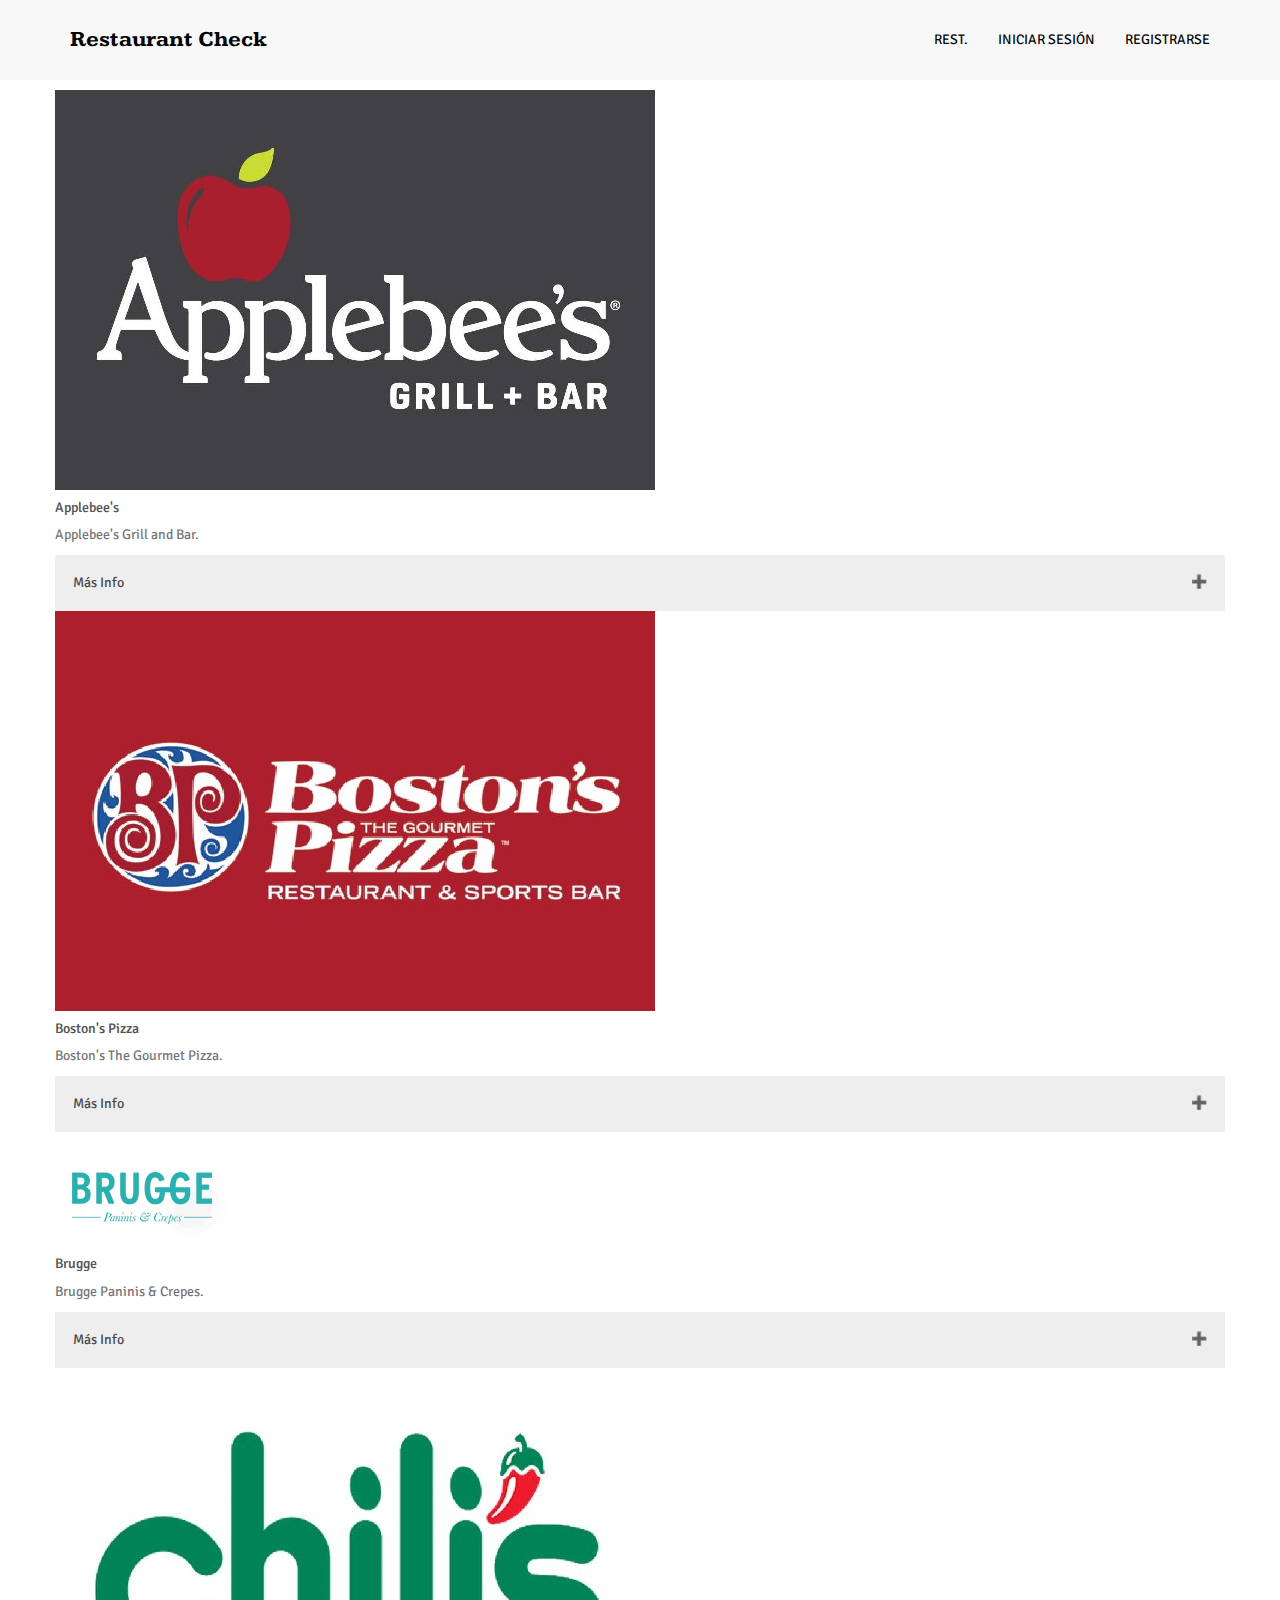
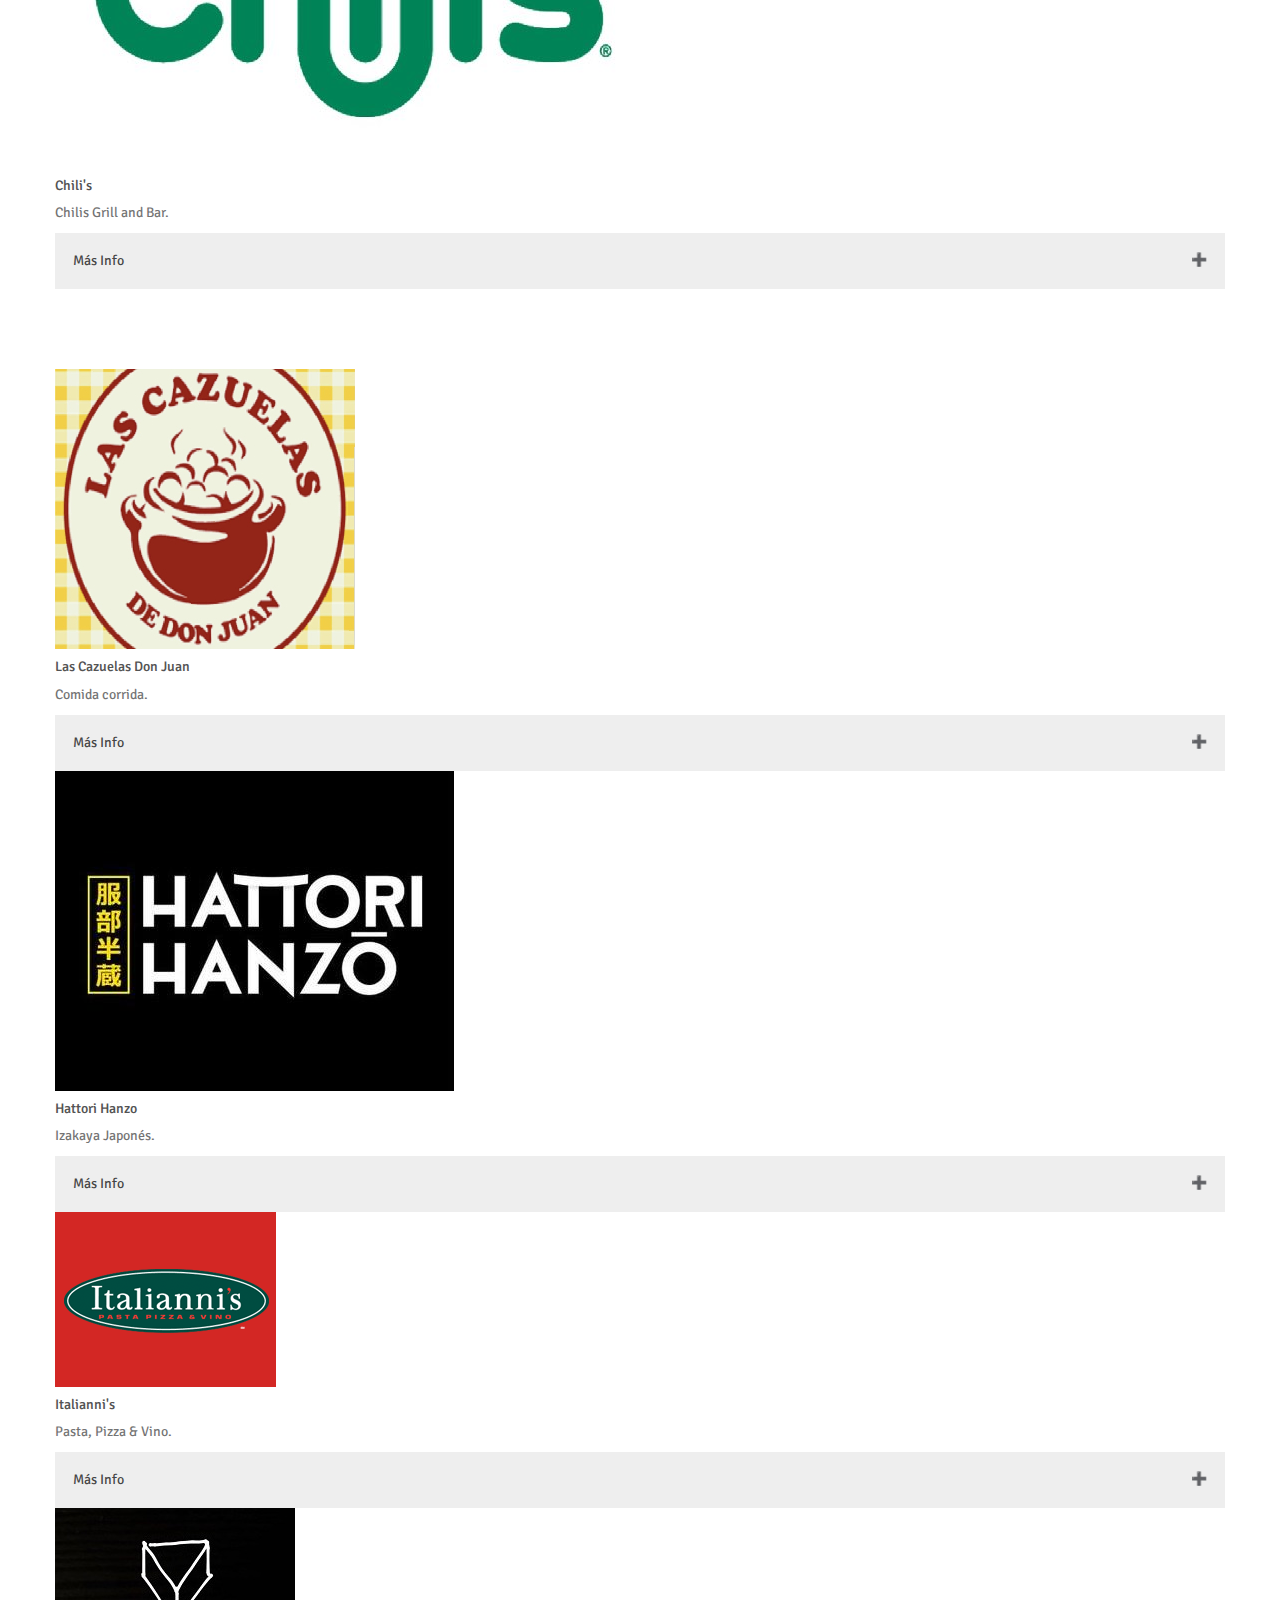
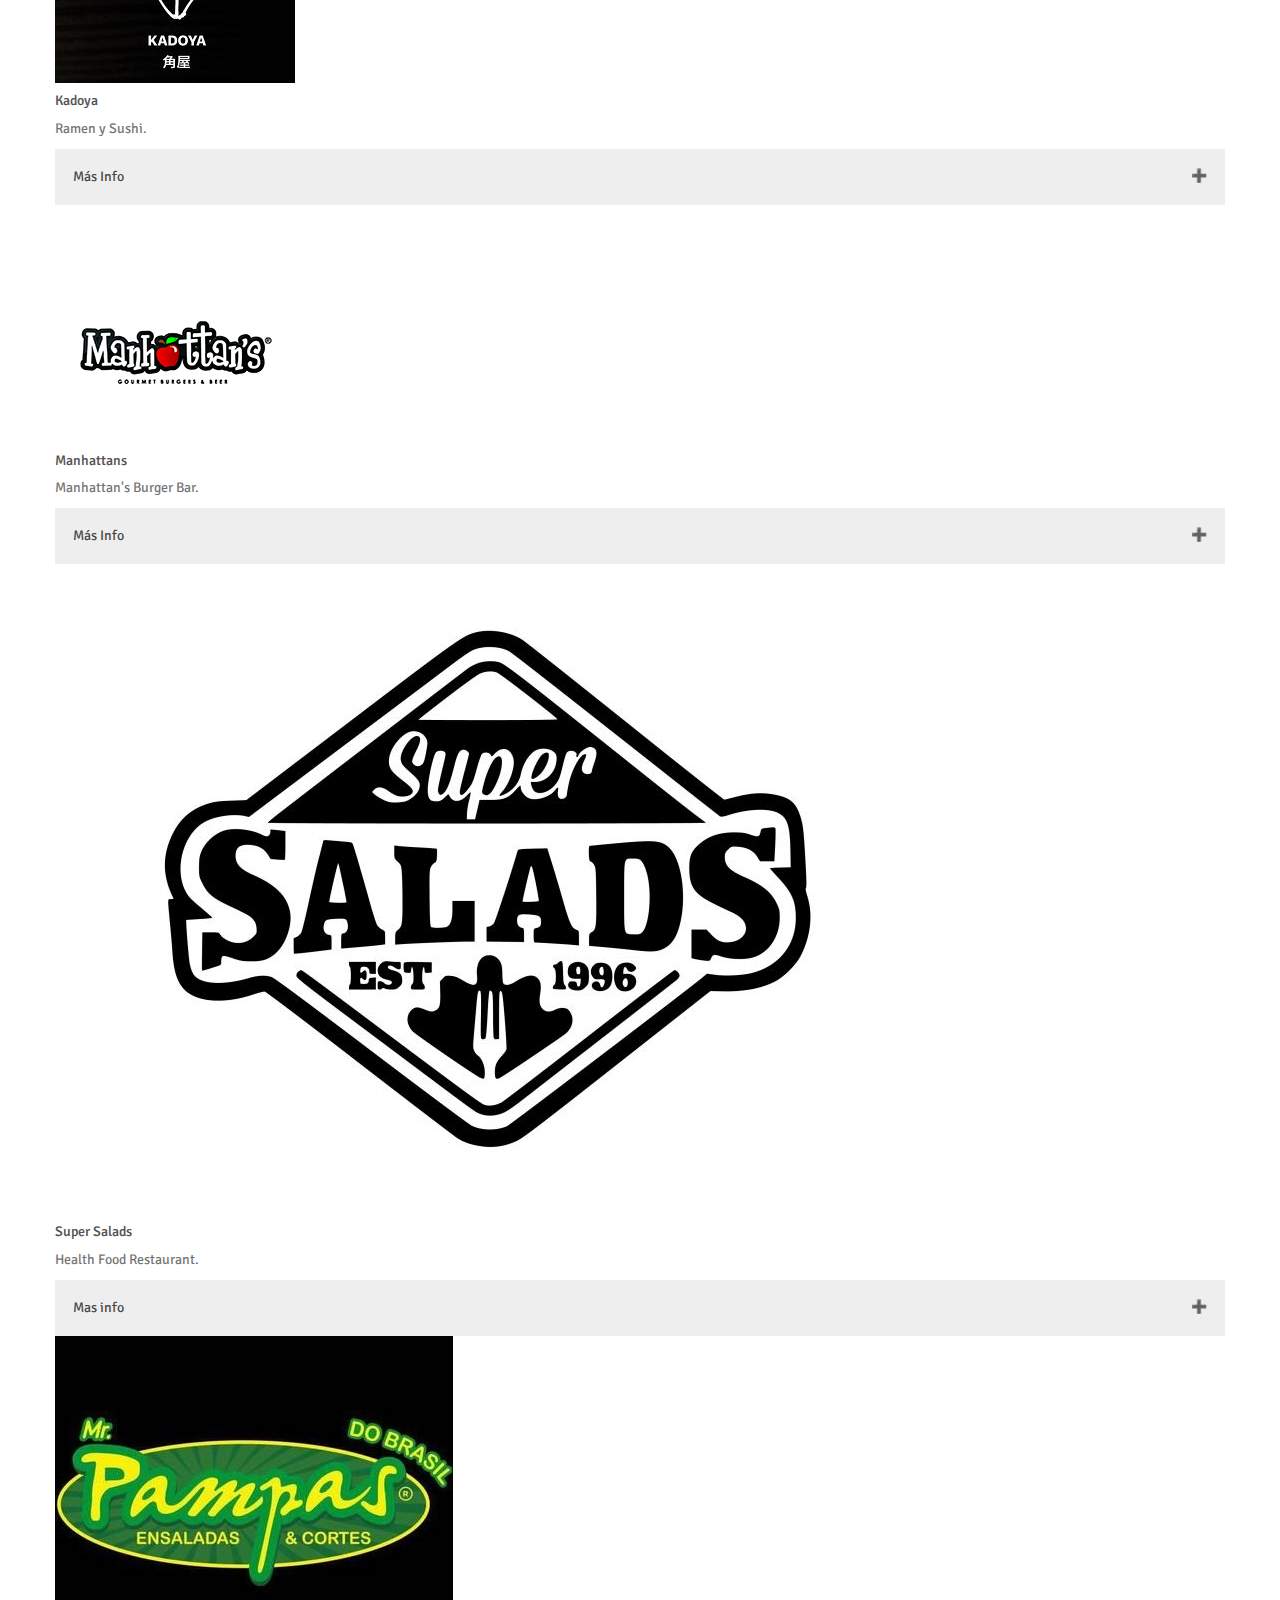
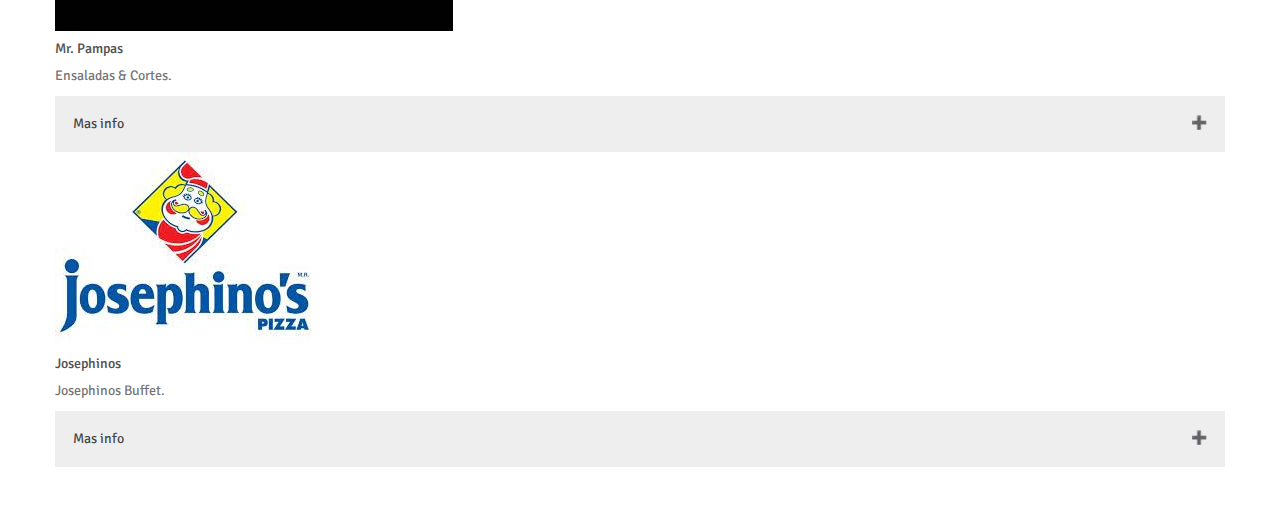
==== restaurantes1.html @ a4e51632 "Initial commit" ====
<!DOCTYPE html>
<html lang="en">
  <head>
    <!-- Meta Tags -->
    <meta charset="utf-8"/>

    <link rel="stylesheet" href="https://cdnjs.cloudflare.com/ajax/libs/font-awesome/4.7.0/css/font-awesome.min.css">

    <!-- Titulo del sitio-->
    <title>Restaurant Check</title>

    <!-- Optimizacion de dispositivos-->
    <meta name="viewport" content="width=device-width, initial-scale=1, maximum-scale=1"/>
    <meta name="viewport" content="width=device-width,initial-scale=1,maximum-scale=1,user-scalable=no">
    <meta http-equiv="X-UA-Compatible" content="IE=edge,chrome=1">
    <meta name="HandheldFriendly" content="true">
  
    <!-- Google-fonts -->
    <link href='http://fonts.googleapis.com/css?family=Signika+Negative:300,400,600,700' rel='stylesheet' type='text/css'>
    <link href='http://fonts.googleapis.com/css?family=Kameron:400,700' rel='stylesheet' type='text/css'>
    
    <!-- Bootstrap -->
    <link rel="stylesheet" href="recursos/css/bootstrap.min.css"/>
    <!-- Fonts -->
    <link rel="stylesheet" href="recursos/css/styles.css"/>
    <!-- Fonts -->
    <link rel="stylesheet" href="recursos/css/font-awesome.min.css"/>
    <!-- Modal -->
    <link href="recursos/css/component.css" rel="stylesheet">
    <!-- carousel -->
    <link href="recursos/css/owl.carousel.css" rel="stylesheet" media="screen" type="recursos/rindex/text/css" >
    <link href="recursos/css/owl.theme.css" rel="stylesheet"media="screen" type="recursos/rindex/text/css">
    <!-- Template Styles-->
    <link rel="stylesheet" href="recursos/css/style.css"/>
    <!-- Template Color-->
    <link rel="stylesheet" type="recursos/rindex/text/css" href="recursos/css/blue.css" media="screen" id="color-blue" />

  </head>

  <body>
      <nav class="navbar navbar-default navbar-fixed-top navbar-custom">
        <div class="container">
          <!-- compatiblidad  con telefonos-->
          <div class="navbar-header">
            <a class="navbar-brand" href="index.html">Restaurant Check</a>
            </button>
          </div>

          
          <div class="collapse navbar-collapse" id="bs-example-navbar-collapse-1">
            <ul class="nav navbar-nav navbar-right">
              <li><a href="restaurantes.html" style="solid black">Rest.</a></li>
              <li><a href="usuarios/index.php" >Iniciar Sesión</a></li>
              <li><a href="app\registro\index.php" >Registrarse</a></li>
            </ul>
          </div><!-- /.navbar-collapse -->
        </div><!-- /.container -->
      </nav>

      <div class="container">
          <h1 class="display-1">
            <p class="text-center">Restaurantes</h1>
          <br>

      <div class="row row-cols-1 row-cols-md-2 g-4">
            <div class="col">
              <div class="card">
                <img src="img/applebees.jpg" class="card-img-top" alt="...">
                <div class="card-body">
                  <h5 class="card-title">Applebee's</h5>
                  <p class="card-text">Applebee's Grill and Bar.</p>
                    <button class="accordion">Más Info</button>
                    <div class="panel">
                      <p>Applebee's...</p>
                        <h4>Star Rating</h4>
                      <span class="fa fa-star checked"></span>
                      <span class="fa fa-star checked"></span>
                      <span class="fa fa-star checked"></span>
                      <span class="fa fa-star checked"></span>
                      <span class="fa fa-star"></span>
                    </div>
                </div>
              </div>
            </div>
            <div class="col">
              <div class="card">
                <img src="img/bostons.jpg" class="card-img-top" alt="...">
                <div class="card-body">
                  <h5 class="card-title">Boston's Pizza</h5>
                  <p class="card-text">Boston's The Gourmet Pizza.</p>
                    <button class="accordion">Más Info</button>
                    <div class="panel">
                      <p>Boston's Pizza...</p>
                        <h4>Star Rating</h4>
                      <span class="fa fa-star checked"></span>
                      <span class="fa fa-star checked"></span>
                      <span class="fa fa-star checked"></span>
                      <span class="fa fa-star checked"></span>
                      <span class="fa fa-star checked"></span>
                    </div>
                </div>
              </div>
            </div>
            <div class="col">
              <div class="card">
                <img src="img/brugge.png" class="card-img-top" alt="...">
                <div class="card-body">
                  <h5 class="card-title">Brugge</h5>
                  <p class="card-text"> Brugge Paninis & Crepes.</p>
                    <button class="accordion">Más Info</button>
                    <div class="panel">
                      <p>Brugge...</p>
                        <h4>Star Rating</h4>
                      <span class="fa fa-star checked"></span>
                      <span class="fa fa-star checked"></span>
                      <span class="fa fa-star checked"></span>
                      <span class="fa fa-star checked"></span>
                      <span class="fa fa-star"></span>
                    </div>
                </div>
              </div>
            </div>
            <div class="col">
              <div class="card">
                <img src="img/chilis.jpg" class="card-img-top" alt="...">
                <div class="card-body">
                  <h5 class="card-title">Chili's</h5>
                  <p class="card-text">Chilis Grill and Bar.</p>
                    <button class="accordion">Más Info</button>
                    <div class="panel">
                      <p>Chili's...</p>
                        <h4>Star Rating</h4>
                      <span class="fa fa-star checked"></span>
                      <span class="fa fa-star checked"></span>
                      <span class="fa fa-star checked"></span>
                      <span class="fa fa-star checked"></span>
                      <span class="fa fa-star"></span>
                    </div>
                </div>
              </div>
            </div>
            <br>
            <br>
          </div>
          <br>
          <br>
            <div class="row row-cols-1 row-cols-md-2 g-4">
            <div class="col">
              <div class="card">
                <img src="img/cazuelas.jpg" class="card-img-top" alt="...">
                <div class="card-body">
                  <h5 class="card-title">Las Cazuelas Don Juan</h5>
                  <p class="card-text">Comida corrida.</p>
                    <button class="accordion">Más Info</button>
                    <div class="panel">
                      <p>Cazuelas...</p>
                        <h4>Star Rating</h4>
                      <span class="fa fa-star checked"></span>
                      <span class="fa fa-star checked"></span>
                      <span class="fa fa-star checked"></span>
                      <span class="fa fa-star checked"></span>
                      <span class="fa fa-star checked"></span>
                    </div>
                </div>
              </div>
            </div>
            <div class="col">
              <div class="card">
                <img src="img/hattori.jpg" class="card-img-top" alt="...">
                <div class="card-body">
                  <h5 class="card-title">Hattori Hanzo</h5>
                  <p class="card-text">Izakaya Japonés.</p>
                    <button class="accordion">Más Info</button>
                    <div class="panel">
                      <p>Hattori Hanzo...</p>
                        <h4>Star Rating</h4>
                      <span class="fa fa-star checked"></span>
                      <span class="fa fa-star checked"></span>
                      <span class="fa fa-star checked"></span>
                      <span class="fa fa-star checked"></span>
                      <span class="fa fa-star checked"></span>
                    </div>
                </div>
              </div>
            </div>
            <div class="col">
              <div class="card">
                <img src="img/italiannis.png" class="card-img-top" alt="...">
                <div class="card-body">
                  <h5 class="card-title">Italianni's</h5>
                  <p class="card-text">Pasta, Pizza & Vino.</p>
                    <button class="accordion">Más Info</button>
                    <div class="panel">
                      <p>Italiannis...</p>
                        <h4>Star Rating</h4>
                      <span class="fa fa-star checked"></span>
                      <span class="fa fa-star checked"></span>
                      <span class="fa fa-star checked"></span>
                      <span class="fa fa-star checked"></span>
                      <span class="fa fa-star"></span>
                    </div>
                </div>
              </div>
            </div>
            <div class="col">
              <div class="card">
                <img src="img/kadoya.jpeg" class="card-img-top" alt="...">
                <div class="card-body">
                  <h5 class="card-title">Kadoya</h5>
                  <p class="card-text">Ramen y Sushi.</p>
                    <button class="accordion">Más Info</button>
                    <div class="panel">
                      <p>Kadoya...</p>
                        <h4>Star Rating</h4>
                      <span class="fa fa-star checked"></span>
                      <span class="fa fa-star checked"></span>
                      <span class="fa fa-star checked"></span>
                      <span class="fa fa-star checked"></span>
                      <span class="fa fa-star checked"></span>
                    </div>
                </div>
              </div>
            </div>
            <br>
            <br>
          </div>
          <br>

          <div class="row row-cols-1 row-cols-md-2 g-4">
            <div class="col">
              <div class="card">
                <img src="img/manhattans.png" class="card-img-top" alt="...">
                <div class="card-body">
                  <h5 class="card-title">Manhattans</h5>
                  <p class="card-text">Manhattan's Burger Bar.</p>
                    <button class="accordion">Más Info</button>
                    <div class="panel">
                      <p>Manhattans...</p>
                        <h4>Star Rating</h4>
                      <span class="fa fa-star checked"></span>
                      <span class="fa fa-star checked"></span>
                      <span class="fa fa-star checked"></span>
                      <span class="fa fa-star checked"></span>
                      <span class="fa fa-star checked"></span>
                    </div>
                </div>
              </div>
            </div>
            <div class="col">
              <div class="card">
                <img src="img/salads.jpeg" class="card-img-top" alt="...">
                <div class="card-body">
                  <h5 class="card-title">Super Salads</h5>
                  <p class="card-text">Health Food Restaurant.</p>
                    <button class="accordion">Mas info</button>
                    <div class="panel">
                      <p>Super Salads...</p>
                        <h4>Star Rating</h4>
                      <span class="fa fa-star checked"></span>
                      <span class="fa fa-star checked"></span>
                      <span class="fa fa-star checked"></span>
                      <span class="fa fa-star checked"></span>
                      <span class="fa fa-star"></span>
                    </div>
                </div>
              </div>
            </div>
            <div class="col">
              <div class="card">
                <img src="img/pampas.jpeg" class="card-img-top" alt="...">
                <div class="card-body">
                  <h5 class="card-title">Mr. Pampas</h5>
                  <p class="card-text">Ensaladas & Cortes.</p>
                  <button class="accordion">Mas info</button>
                    <div class="panel">
                      <p>Mr. Pampas...</p>
                        <h4>Star Rating</h4>
                      <span class="fa fa-star checked"></span>
                      <span class="fa fa-star checked"></span>
                      <span class="fa fa-star checked"></span>
                      <span class="fa fa-star checked"></span>
                      <span class="fa fa-star checked"></span>
                    </div>
                </div>
              </div>
            </div>
            <div class="col">
              <div class="card">
                <img src="img/josephinos.jpeg" class="card-img-top" alt="...">
                <div class="card-body">
                  <h5 class="card-title">Josephinos</h5>
                  <p class="card-text">Josephinos Buffet.</p>
                  <button class="accordion">Mas info</button>
                    <div class="panel">
                      <p>Josephinos...</p>
                      <h4>Star Rating</h4>
                      <span class="fa fa-star checked"></span>
                      <span class="fa fa-star checked"></span>
                      <span class="fa fa-star checked"></span>
                      <span class="fa fa-star checked"></span>
                      <span class="fa fa-star"></span>
                    </div>

                </div>
              </div>
            </div>
            <br>
            <br>
          </div>
      </div>
      
                          <style>
            .accordion {
              background-color: #eee;
              color: #444;
              cursor: pointer;
              padding: 18px;
              width: 100%;
              text-align: left;
              border: none;
              outline: none;
              transition: 0.4s;
            }

            .active, .accordion:hover {
              background-color: #ccc;
            }

            .panel {
              padding: 0 18px;
              background-color: white;
              display: none;
              overflow: hidden;
            }
            .accordion:after {
              content: '\02795'; 
              font-size: 13px;
              color: #777;
              float: right;
              margin-left: 5px;
            }

            .active:after {
              content: "\2796"; 
            }
            .checked {
              color: orange;
            }
          </style>

        <script>
          var acc = document.getElementsByClassName("accordion");
            var i;

            for (i = 0; i < acc.length; i++) {
              acc[i].addEventListener("click", function() {
                this.classList.toggle("active");

                var panel = this.nextElementSibling;
                if (panel.style.display === "block") {
                  panel.style.display = "none";
                } else {
                  panel.style.display = "block";
                }
              });
            }
        </script>


                      <!-- JavaScript
            ================================================== -->
            <!-- Placed at the end of the document so the pages load faster -->
            <!-- initialize jQuery Library -->
            <script src="recursos/js/jquery.min.js"></script>
            <!-- jquery easing -->
            <script src="recursos/js/jquery.easing.min.js"></script>
            <!-- Bootstrap -->
            <script src="recursos/js/bootstrap.min.js"></script>
            <!-- modal-effect -->
            <script src="recursos/js/classie.js"></script>
            <script src="recursos/js/modalEffects.js"></script>
            <!-- Counter-up -->
            <script src="recursos/js/waypoints.min.js" type="recursos/rindex/text/javascript"></script>
            <script src="recursos/js/jquery.counterup.min.js" type="recursos/rindex/text/javascript"></script>
            <!-- SmoothScroll -->
            <script src="recursos/js/SmoothScroll.js"></script>
            <!-- Parallax -->
            <script src="recursos/js/jquery.stellar.min.js"></script>
            <!-- Jquery-Nav -->
            <script src="recursos/js/jquery.nav.js"></script>
            <!-- Owl carousel -->                                                      
            <script type="recursos/rindex/text/javascript" src="recursos/rindex/js/owl.carousel.min.js"></script>
            
            <!-- App JS -->
            <script src="recursos/js/app.js"></script>

            <!-- Switcher script for demo only -->
            <script type="recursos/rindex/text/javascript" src="recursos/rindex/js/switcher.js"></script>
        
  </body>
---- recursos/css/styles.css ----
/*
	Delex by TEMPLATE STOCK
	templatestock.co @templatestock
	Released for free under the Creative Commons Attribution 3.0 license (templated.co/license)
*/

@charset "UTF-8";

@font-face {
  font-family: "icon-font";
  src:url("../fonts/icon-font.eot");
  src:url("../fonts/icon-font.eot?#iefix") format("embedded-opentype"),
    url("../fonts/icon-font.woff") format("woff"),
    url("../fonts/icon-font.ttf") format("truetype"),
    url("../fonts/icon-font.svg#icon-font") format("svg");
  font-weight: normal;
  font-style: normal;

}

[data-icon]:before {
  font-family: "icon-font" !important;
  content: attr(data-icon);
  font-style: normal !important;
  font-weight: normal !important;
  font-variant: normal !important;
  text-transform: none !important;
  speak: none;
  line-height: 1;
  -webkit-font-smoothing: antialiased;
  -moz-osx-font-smoothing: grayscale;
}

[class^="icon-"]:before,
[class*=" icon-"]:before {
  font-family: "icon-font" !important;
  font-style: normal !important;
  font-weight: normal !important;
  font-variant: normal !important;
  text-transform: none !important;
  speak: none;
  line-height: 1;
  -webkit-font-smoothing: antialiased;
  -moz-osx-font-smoothing: grayscale;
}

.icon-arrow-streamline-target:before {
  content: "a";
}
.icon-caddie-shopping-streamline:before {
  content: "b";
}
.icon-coffee-streamline:before {
  content: "d";
}
.icon-clock-streamline-time:before {
  content: "c";
}
.icon-design-graphic-tablet-streamline-tablet:before {
  content: "e";
}
.icon-design-pencil-rule-streamline:before {
  content: "f";
}
.icon-ink-pen-streamline:before {
  content: "g";
}
.icon-magic-magic-wand-streamline:before {
  content: "h";
}
.icon-settings-streamline-2:before {
  content: "i";
}
.icon-speech-streamline-talk-user:before {
  content: "j";
}
.icon-streamline-umbrella-weather:before {
  content: "k";
}
---- recursos/css/component.css ----
/* General styles for the modal */

.md-perspective,
.md-perspective body {
	height: 100%;
	overflow: hidden;
}

.md-perspective body  {
	background: #fff;
	-webkit-perspective: 600px;
	-moz-perspective: 600px;
	perspective: 600px;
}

.container {
	min-height: 100%;
}

.md-modal {
	position: fixed;
	top: 50%;
	left: 50%;
	width: 50%;
	max-width: 550px;
	min-width: 320px;
	height: auto;
	z-index: 9999999;
	visibility: hidden;
	-webkit-transform: translateX(-50%) translateY(-50%);
	-moz-transform: translateX(-50%) translateY(-50%);
	-ms-transform: translateX(-50%) translateY(-50%);
	transform: translateX(-50%) translateY(-50%);
}

.md-show {
	visibility: visible;
}

.md-overlay {
	position: fixed;
	width: 100%;
	height: 100%;
	visibility: hidden;
	top: 0;
	left: 0;
	z-index: 9999995;
	opacity: 0;
	background: rgba(1,1,1,0.6);
	-webkit-transition: all 0.3s;
	-moz-transition: all 0.3s;
	transition: all 0.3s;
}

.md-show ~ .md-overlay {
	opacity: 1;
	visibility: visible;
}

/* Content styles */
.md-content {
	color: #5b5b5b;
	background: #fff;
	position: relative;
	border-radius: 0px;
	margin: 0 auto;
	text-align: center;
}
.md-content h3 {
	font-weight: 600;
	margin: 0;
	padding-top: 20px;
	border-radius: 0;
	color: #797979;
}

.md-content img{
	width: 100%;
	margin-bottom: 20px;
}
.md-content button {
	margin-top: 20px;
}

.md-content > div {
	margin: 0;
	font-weight: 300;
	font-size: 14px;
	padding: 30px;
}

.md-content > div p {
	margin: 0;
	padding: 10px 0;
	font-size: 16px;
}


/* Individual modal styles with animations/transitions */
.md-effect .md-content {
	-webkit-transform: scale(0.8);
	-moz-transform: scale(0.8);
	-ms-transform: scale(0.8);
	transform: scale(0.8);
	opacity: 0;
	-webkit-transition: all 0.3s;
	-moz-transition: all 0.3s;
	transition: all 0.3s;
}

.md-show.md-effect ~ .md-overlay {
	background: rgba(255,255,255,1);
} 

.md-effect.md-content h3,
.md-effect .md-content {
	background: transparent;
}

.md-show.md-effect .md-content {
	-webkit-transform: scale(1);
	-moz-transform: scale(1);
	-ms-transform: scale(1);
	transform: scale(1);
	opacity: 1;
}

@media only screen and (max-width: 479px) {
	.md-content h3 {
		padding-top: 0px;
	}
	.md-content > div p {
		font-size: 12px;
	}
}
---- recursos/css/style.css ----
/*
	Delex by TEMPLATE STOCK
	templatestock.co @templatestock
	Released for free under the Creative Commons Attribution 3.0 license (templated.co/license)
*/


/* TABLE OF CONTENTS
	1) Reset
	2) Help classes
	3) Pre-loader
	4) Parallax
	5) Navigation
	6) Home
	7) Services
	8) Twitter-tweets
	9) Contact
	10) Footer
	11) Responsive
	12) Back-to-top
*/




/* 1 Reset
----------------------------------------------------------------------------- */

html,body {
  height: 100%;
}
body {
  font-family: 'Signika Negative', sans-serif;
  font-weight: 400;
  color: #535353;
}
*,*:before,*:after {
    -webkit-box-sizing: border-box;
    -moz-box-sizing: border-box;
    box-sizing: border-box;
}
:focus {
    outline: 0 !important
}
iframe {
    border: none;
    width:100%;
}
a {
  color: inherit;
}
a:hover,a:focus,a:active {
  text-decoration: none;
}
p {
  color: #737373;
}
img {
  max-width: 100%;
}
h1,h2,h3,h4,h5,h6,p {
  font-family: 'Signika Negative', sans-serif;
}
textarea {
  max-width: 100%;
}
.btn {
  font-size: 14px;
  font-family: 'Signika Negative', sans-serif;
  text-transform: uppercase;
  border-radius: 0;
}
.btn:focus,.btn:active:focus {
  outline: none;
  color: #ffffff;
}
.btn-custom,.btn-custom-sm{
	border-radius: 3px;
	padding: 0.8em 1.8em;
	color: #fff;
	font-weight: 700;
	-webkit-transition: all .5s ease-out;
	transition: all .5s ease-out;
	text-transform: uppercase;
}
.btn-custom:hover,.btn-custom:focus,.btn-custom-sm:hover,.btn-custom-sm:focus{
  color: #fff;
  background-color: #6C6767;
  border-color: #6C6767;
}
.btn-custom-sm {
	padding: 0.5em 1em;
}
.form-control {
	box-shadow: none;
	-webkit-box-shadow: none;
	border-radius: 0px;
	height: 38px;
}
.form-control:focus {
	outline: none;
	box-shadow: none;
	-webkit-box-shadow: none;
}
.progress {
	height: 10px;
	margin-bottom: 10px;
	overflow: hidden;
	background-color: #fff;
	border-radius: 4px;
	box-shadow: none;
	border: 1px solid #bbb;
}
.progress-bar {
	height: 6px;
	box-shadow: none;
	margin: 1px;
	border-radius: 3px;
}
section {
  position: relative;
  padding-top: 80px;
  padding-bottom: 80px;
  background-color: #fff;
}

/* 2 Help-classes
----------------------------------------------------------------------------- */
.no-padding {
	padding: 0px;
}
.color-l-orange {
	color: #ff8b8b;
}
.color-l-blue {
	color: #77afea;
}
.color-l-yellow {
	color: #f4d382;
}
.color-l-purple {
	color: #ad8ede;
}
.color-l-pink {
	color: #ff3e75;
}
.color-l-green {
	color: #77dfa2;
}
.bg-light-orange {
	background-color: #ff8b8b;
	color: #ffffff;
}
.bg-light-blue {
	background-color: #77afea;
	color: #ffffff;
}
.bg-light-yellow {
	background-color: #f4d382;
	color: #ffffff;
}
.bg-light-purple {
	background-color: #ad8ede;
	color: #ffffff;
}
.bg-light-pink {
	background-color: #ff3e75;
	color: #ffffff;
}
.bg-light-green {
	background-color: #77dfa2;
	color: #ffffff;
}
.title {
	font-family: 'Kameron', serif;
	font-weight: 700;
}
.titleHR {
	background: none repeat scroll 0 0 #e1e1e1;
	height: 3px;
	margin: 20px auto 0;
	position: relative;
	text-align: center;
	width: 130px;
	margin-bottom: 20px;
}
.titleHR span {
	border-left: 5px solid #f7f7f7;
	border-right: 5px solid #f7f7f7;
	display: inline-block;
	height: 3px;
	left: 0;
	margin: 0 auto;
	position: absolute;
	right: 0;
	top: 0px;
	width: 50px;
}

/* 3 Pre-loader
----------------------------------------------------------------------------- */
.animationload {
  position: fixed;
  top:0;
  left:0;
  right:0;
  bottom:0;
  background-color:#fff; /* change if the mask should have another color then white */
  z-index:999999;
}
.loader {
    width:200px;
    height:200px;
    font-size: 24px;
    text-align: center;
    position:absolute;
    left:50%; 
    top:50%; 
    background-image:url(../images/preloader.gif); 
    background-repeat:no-repeat;
    background-position:center;
    margin:-100px 0 0 -100px; 
}


/* 4 Parallax
----------------------------------------------------------------------------- */
.parallax {
    background-position: 0 0;
    background-repeat: no-repeat;
    background-size: 100% auto;
    width: 100%;
    background-size: cover;
    background-attachment: fixed;
}

/* 5 Navigation
----------------------------------------------------------------------------- */
.navbar-custom {
	background: solid white;
	margin-bottom: 0px;
	z-index: 1000;
	border: none;
	color: #333;
	position: fixed;
	transition: background-color 1s ease-in-out, border 1s ease-in-out;
	-moz-transition: background-color 1s ease-in-out, border 1s ease-in-out;
	-webkit-transition: background-color 1s ease-in-out, border 1s ease-in-out;
	-o-transition: background-color 1s ease-in-out, border 1s ease-in-out;
}
.navbar-custom .navbar-brand,.navbar-custom .navbar-brand:hover {
	color: black;
	padding: 30px 15px;
	font-size: 22px;
	font-weight: 700;
	font-family: 'Kameron', serif;
}
.small .navbar-brand,.small .navbar-brand:hover {
	color: #333;
}
.navbar-custom .nav {
	padding: 15px 0px;
}
.navbar-custom .navbar-nav>li>a {
	color: black;
    font-size: 14px;
    text-transform: uppercase;
}
.small .navbar-nav>li>a {
	color: #000;
}
nav.small {
   background-color: #fff;
   -moz-box-shadow: 0 3px 5px rgba(0,0,0,.1);
   -webkit-box-shadow: 0 3px 5px rgba(0,0,0,.1);
   box-shadow: 0 3px 5px rgba(0,0,0,.1);
}
.navbar-custom .navbar-nav>.active>a, .navbar-custom .navbar-nav>.active>a:hover, .navbar-custom .navbar-nav>.active>a:focus,
.navbar-custom .navbar-nav>.open>a, .navbar-custom .navbar-nav>.open>a:hover, .navbar-custom .navbar-nav>.open>a:focus,
.navbar-custom .navbar-nav>li>a:hover, .navbar-custom .navbar-nav>li>a:focus {
	background-color: transparent;
}

/* 6 Home
----------------------------------------------------------------------------- */
.main-home {
	padding: 330px 0px 250px 0;
	z-index: 1;
	text-align: center;
	position: relative;
	font-size: 13px;
	color: #fff;
	background: #000;
	min-height: 400px;
}
.home-page-photo {
	background-image: url(../images/bg-5.jpg);
	background-size: cover;
	z-index: -1;
	position: absolute;
	top: 0;
	opacity: 0.50;
	right: 0;
	bottom: 0;
	left: 0;
}

.home__header-content {
	-webkit-transform: translateY(-50%);
	-ms-transform: translateY(-50%);
	transform: translateY(-50%);
	position: absolute;
	top: 50%;
	left: 0;
	right: 0;
}
.home__header-content h1{
	font-family: 'Kameron', serif;
}
.home__header-content p{
	font-weight: 300;
	font-size: 16px;
	margin-top: 20px;
}
.home__header-content a.btn-default {
	margin-top: 15px;
}
/*--- Carousel --*/
#main-home-carousel .intro-title {
	font-family: 'Kameron', serif;
}
#main-home-carousel .intro-text {
	color: #cacaca;
	font-weight: 300;
	margin-bottom: 30px;
}

/* 7 Services
----------------------------------------------------------------------------- */
.services-item{
	padding: 40px 20px;
}
.services-item i{
	font-size: 48px;
	margin-bottom: 20px;
}
.services-item h5{
	font-weight: 700;
	font-size: 16px;
	margin-top: 20px;
	text-transform: uppercase;
}

/* 11 Twitter-tweets
----------------------------------------------------------------------------- */
#twitter_tweet {
	background: url(../images/pattern1.png), url(../images/bg-4.jpg);
}
.twitter_tweet h5{
    font-weight: 300;
    line-height: 20px;
    color: rgba(255,255,255,0.77);
}
.twitter_tweet i{
    font-size: 30px;
}


/* 13 Contact
----------------------------------------------------------------------------- */
.form-main {
	padding-top: 30px;
}
.error {
	margin: 8px 0px;
	display: none;
	color: red;
}
#ajaxsuccess {
	font-size: 16px;
	width: 100%;
	display: none;
	clear: both;
	margin: 8px 0px;
}
#contact .con_sub_text {
	margin-top: 20px;
}
#contact textarea.form-control{
	height: 120px;
}

/* 14 Footer
----------------------------------------------------------------------------- */
footer p{
	margin-bottom: 20px;
}
#footer {
	padding: 40px 0px 0px 0px;
	background-color: #f7f7f7;
    border-top: 1px solid #e4e4e4;
}
.footer-content {
	padding: 40px 0px 80px;
}
.footer-bottom {
	background-color: #000;
	color: #a1a1a1;
	padding: 20px 0px 1px;
}
.footer-socials {
	position: relative;
	margin: 47px 0px 20px 0px;
	text-align: center;
}
.footer-socials a{
	display: inline-block;
}
.footer-socials i {
	width: 42px;
	height: 42px;
	line-height: 42px;
	background: transparent;
	border: 2px solid #E7EBEF;
	margin: 0px auto;
	position: relative;
	display: inline-block;
	margin: 0px 5px;
	border-radius: 50%;
	text-align: center;
	font-size: 18px;
	color: #282A2E;
}

/* 15 Responsive
----------------------------------------------------------------------------- */
@media only screen and (max-width: 767px) {
	.navbar-custom {
		background-color: #ffffff;
	}
	.navbar-custom .navbar-brand {
		color: #000;
		padding: 15px;
	}
	.work-list li {
		width: 100%;
		display: block;
	}
}

/* 16 Back-to-top
----------------------------------------------------------------------------- */
.back-to-top {
    width: 40px;
    height: 40px;
    position: fixed;
    bottom: 0px;
    right: 20px;
    display: none;
    text-align: center;
    z-index: 10000;
}
.back-to-top i {
    color: #fff;
    font-size: 15px;
    display: block;
    line-height: 33px;
}




/*==================================
STYLE SWITHER - Demo purpose only
==================================*/ 

#style-switcher div h3 {
    color: #1D1D1D;
    font-size: 16px;
    margin: 8px 3px 12px;
}
#style-switcher {
    background: none repeat scroll 0 0 #FFFFFF;
    box-shadow: 2px 2px 0 0 rgba(0, 0, 0, 0.08);
    left: -189px;
    position: fixed;
    top: 17%;
    width: 189px;
    z-index: 9999;
    padding: 10px 5px;
}
#style-switcher div {
    padding: 5px 10px;
}
#style-switcher .bottom {
    background: none repeat scroll 0 0 #FFFFFF;
    color: #252525;
    padding: 0;
}
#style-switcher .bottom a.settings {
    background: none repeat scroll 0 0 #FFFFFF;
    box-shadow: 2px 2px 0 0 rgba(0, 0, 0, 0.08);
    display: block;
    height: 41px;
    position: absolute;
    right: -40px;
    top: 0;
    width: 40px;
    padding: 3px;
}
#style-switcher .bottom a {
  text-decoration: none;
}

#style-switcher .bottom a.settings i {
    margin-left: 8px;
    color: gray;
    font-size: 18px;
    position: absolute;
    margin-top: 9px;
}

ul.pattern {
    list-style: none outside none;
    margin: 0 0 0px;
    overflow: hidden;
  padding:0;
  border-radius: 0px;
}
ul.pattern li {
    float: left;
    margin: 2px;
}
ul.pattern li a {
    cursor: pointer;
    display: block;
    height: 35px;
    width: 35px;
}

ul.pattern .color1 {
  background-color: #00bc95;
}
ul.pattern .color2 {
  background-color: #d13a7a;
}
ul.pattern .color3 {
  background-color: #e24348;
}
ul.pattern .color4 {
  background-color: #1aace7;
}
ul.pattern .color5 {
  background-color: #6a5a8c;
}
ul.pattern .color6 {
  background-color: #F94c00;
}
ul.pattern .color7 {
  background-color: #1f7f5c;
}
ul.pattern .color8 {
  background-color: #336699;
}
ul.pattern .color9 {
  background-color: #Fbce43;
}
ul.pattern .color10 {
  background-color: #a06081;
}
ul.pattern .color11 {
  background-color: #737f97;
}
ul.pattern .color12 {
  background-color: #9932cc;
}

@media only screen and (max-width: 479px) {
#style-switcher {
    display: none;
}
}
---- recursos/css/blue.css ----
/* Theme Name: Moltus - Business Template
   Author:Harry
   Author e-mail: harrynworld@gmail.com
   Version: 1.0.0
   Created:January 2015
   File Description: Color-blue css file
*/

a:hover,a:focus,a:active,.social-icons i:hover,.twitter_tweet i,.twitter_tweet p,#ajaxsuccess,
.navbar-custom .navbar-nav>.active>a, .navbar-custom .navbar-nav>.active>a:hover, .navbar-custom .navbar-nav>.active>a:focus,
.navbar-custom .navbar-nav>.open>a, .navbar-custom .navbar-nav>.open>a:hover, .navbar-custom .navbar-nav>.open>a:focus,
.navbar-custom .navbar-nav>li>a:hover, .navbar-custom .navbar-nav>li>a:focus,
.navbar-custom .navbar-nav>li>a:hover,
.md-content h5 {
	color: #1aace7;
}
.btn-custom,.btn-custom-sm,.back-to-top{
	background-color: #1aace7;
}
.form-control:focus,.btn-custom,.btn-custom-sm {
	border-color: #1aace7;
}
.titleHR span {
	background: none repeat scroll 0 0 #1aace7; 
}
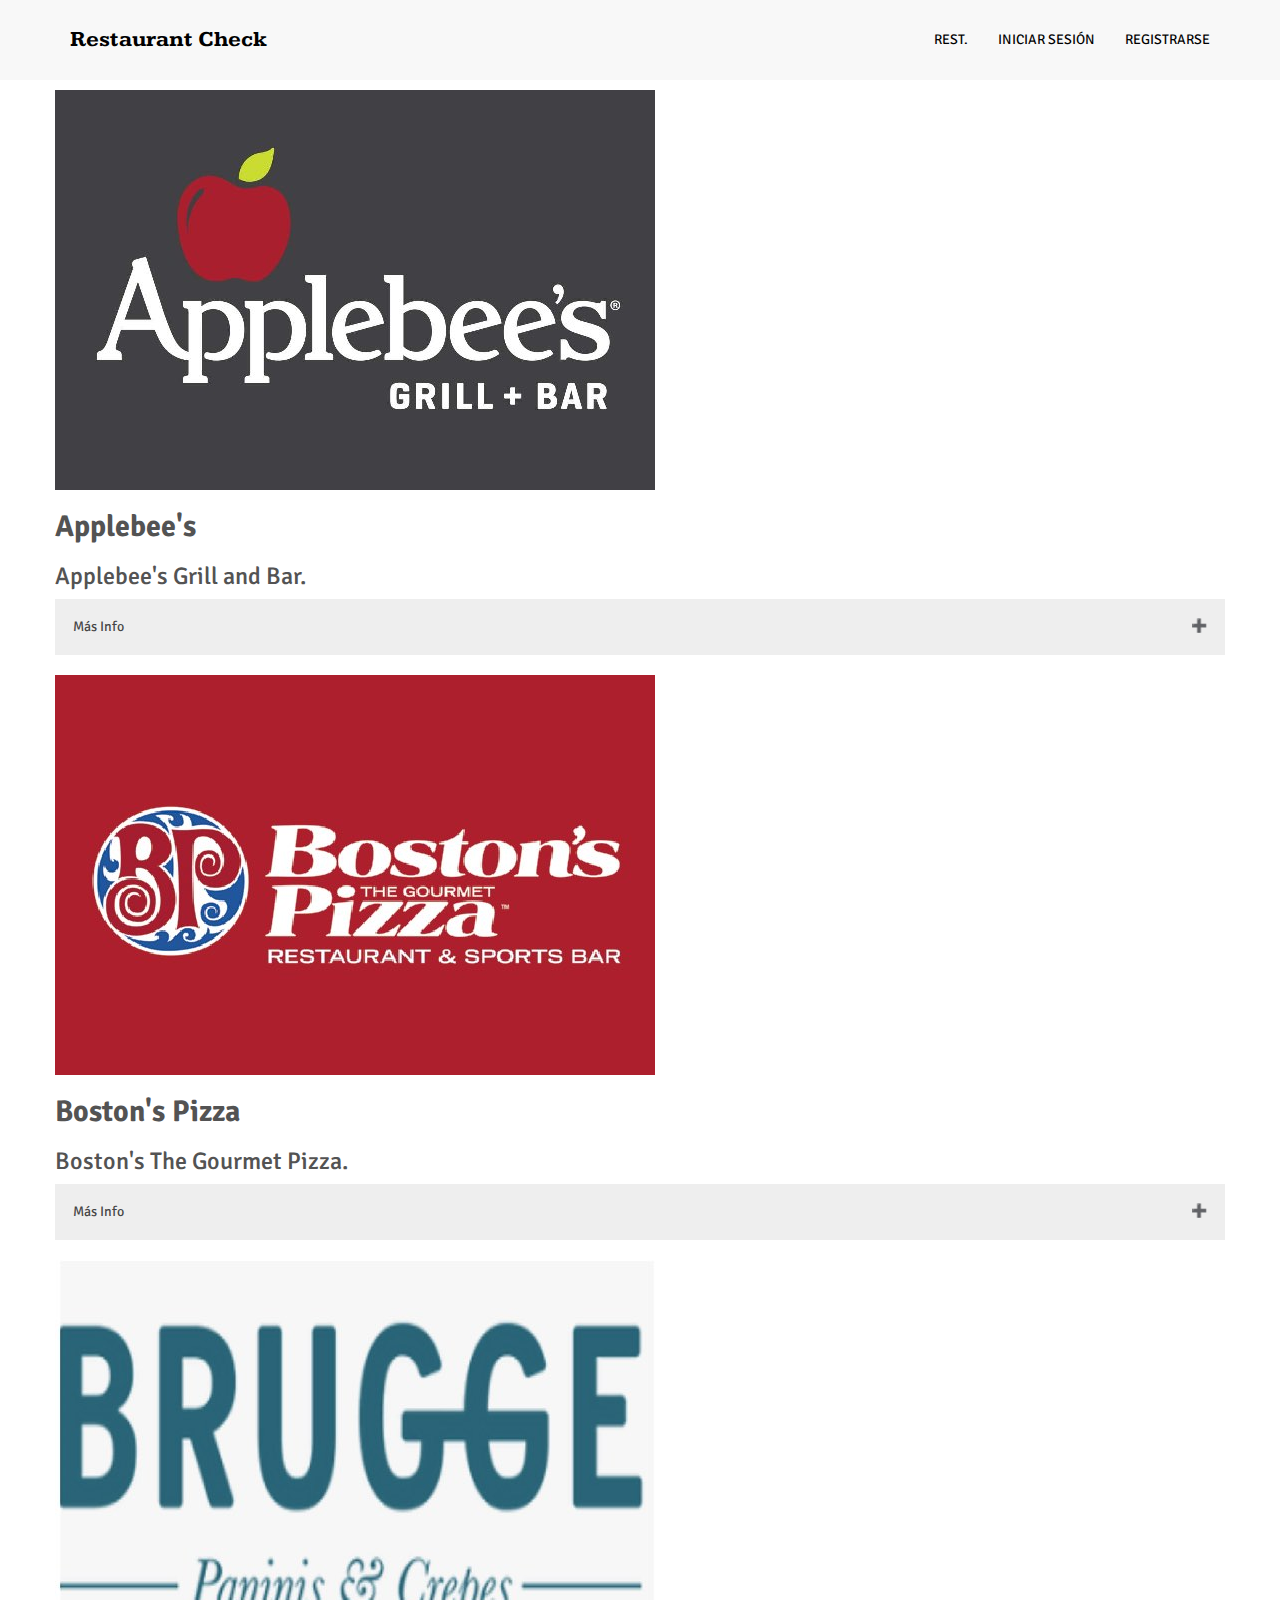
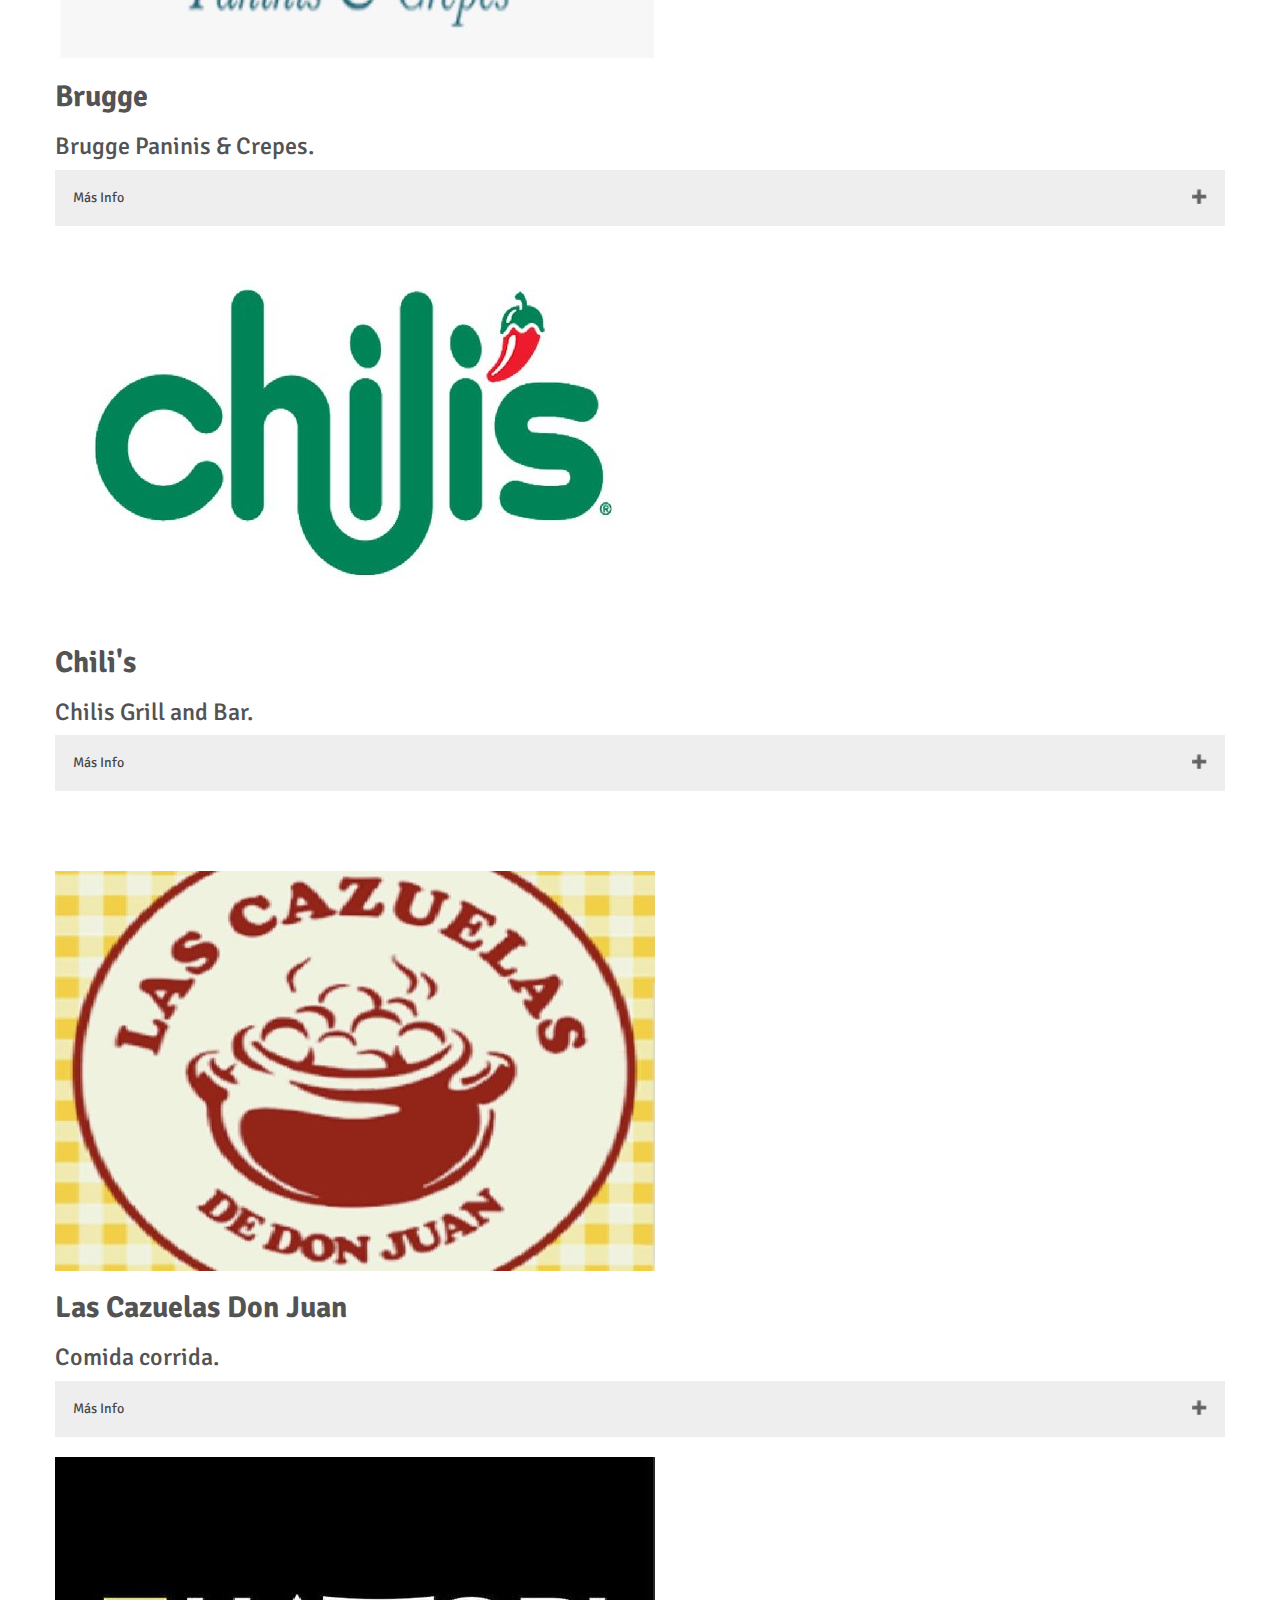
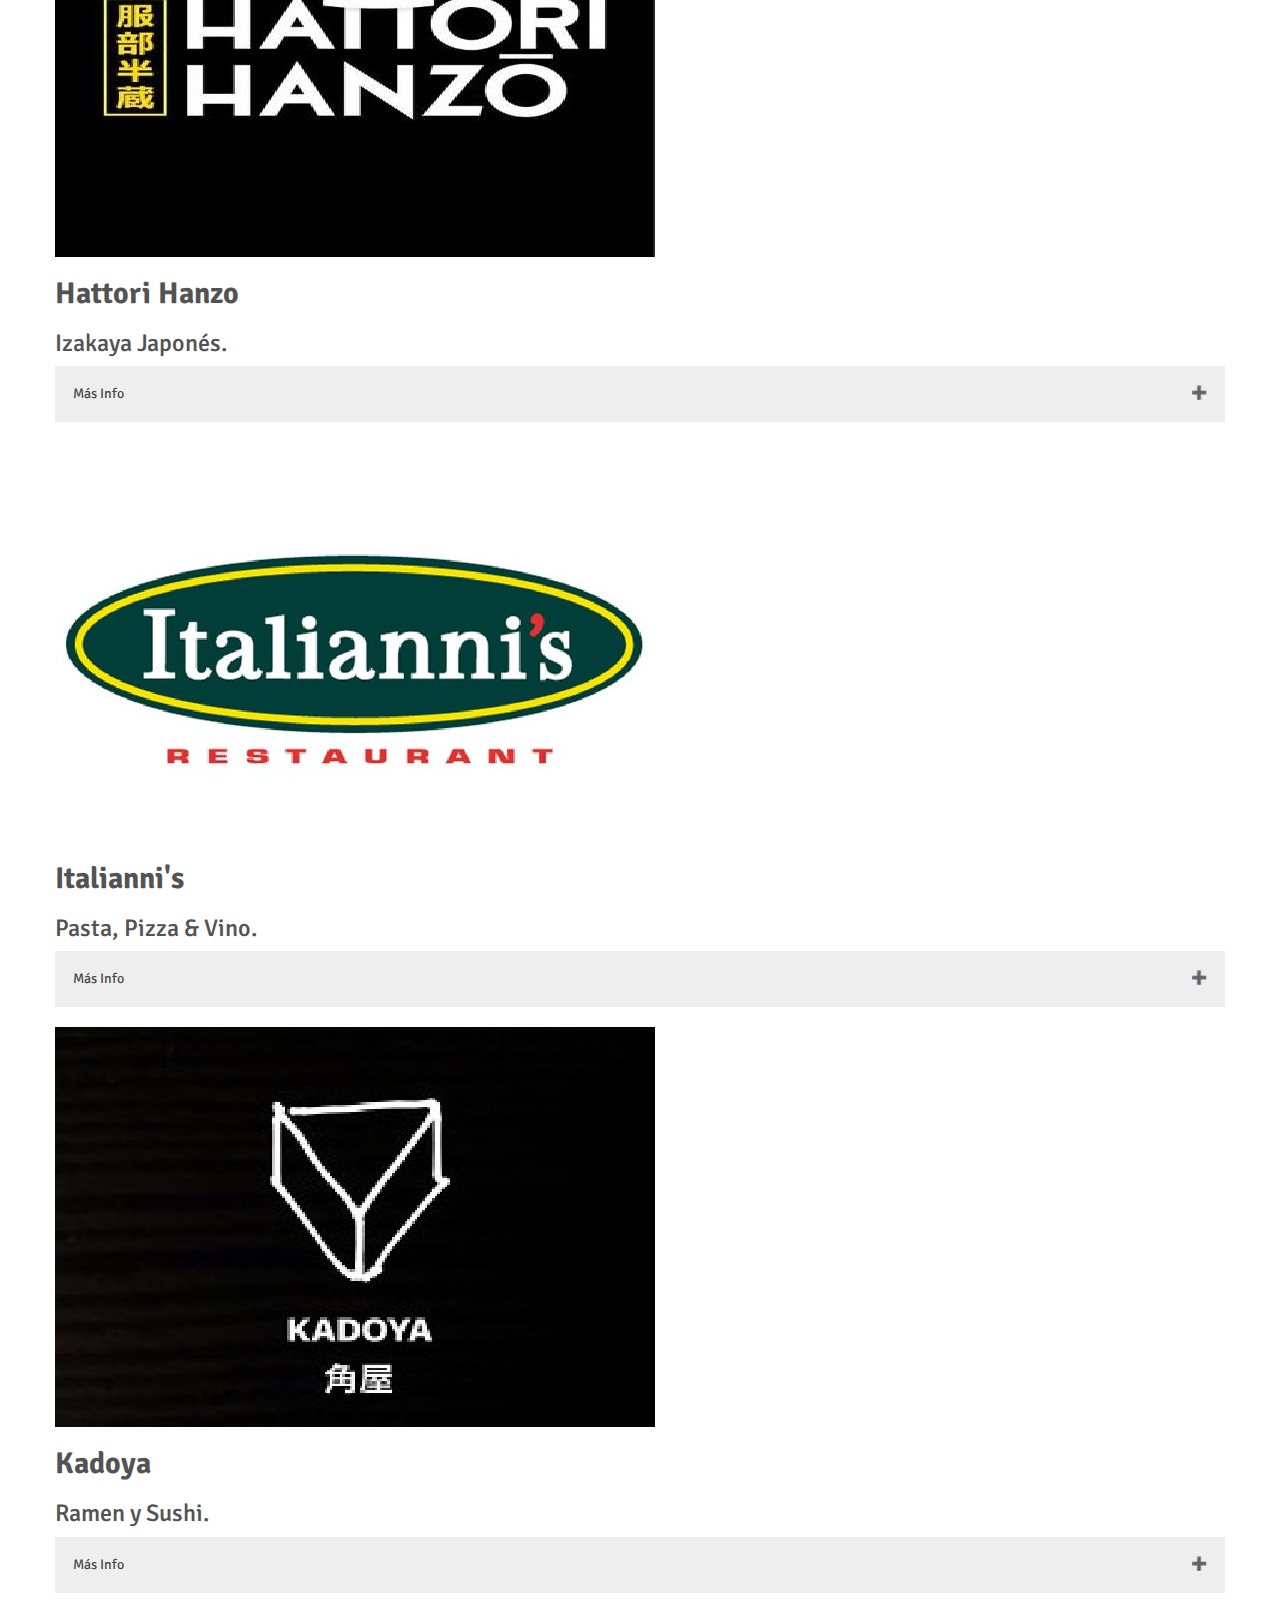
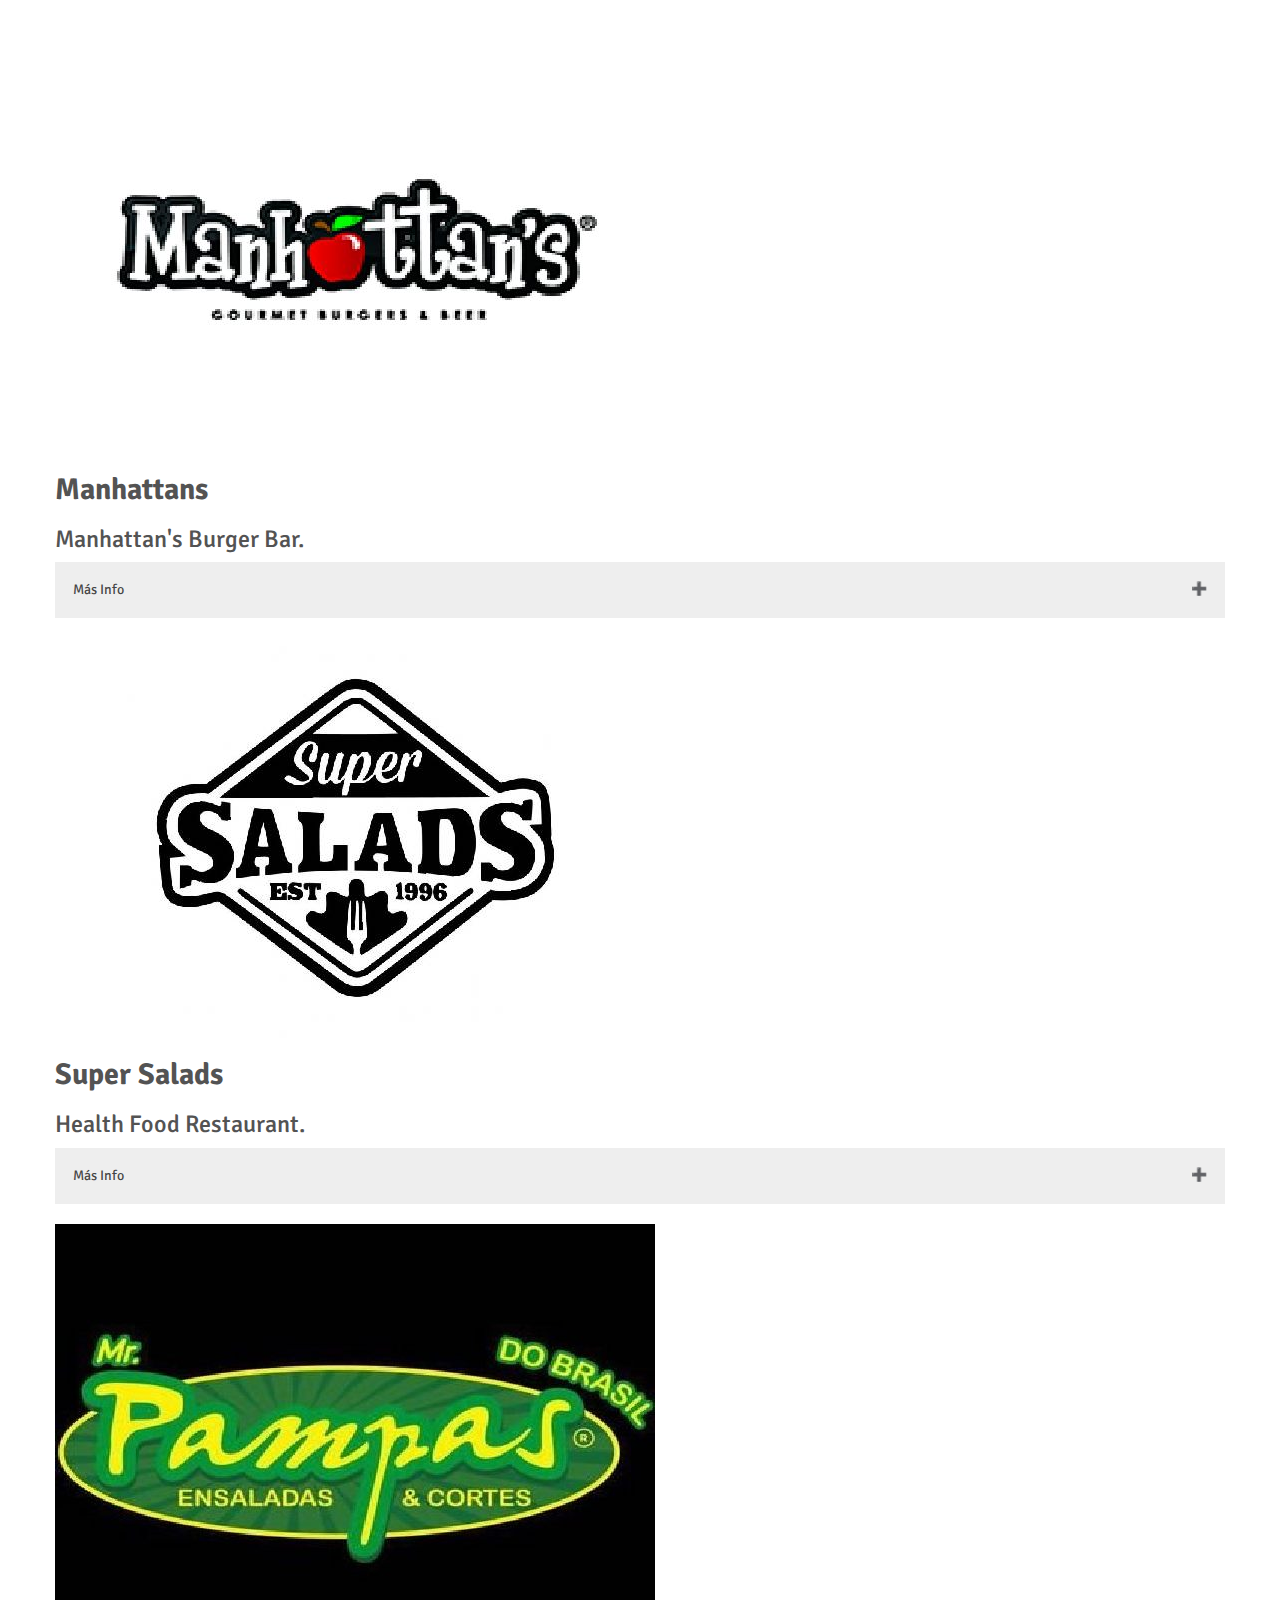
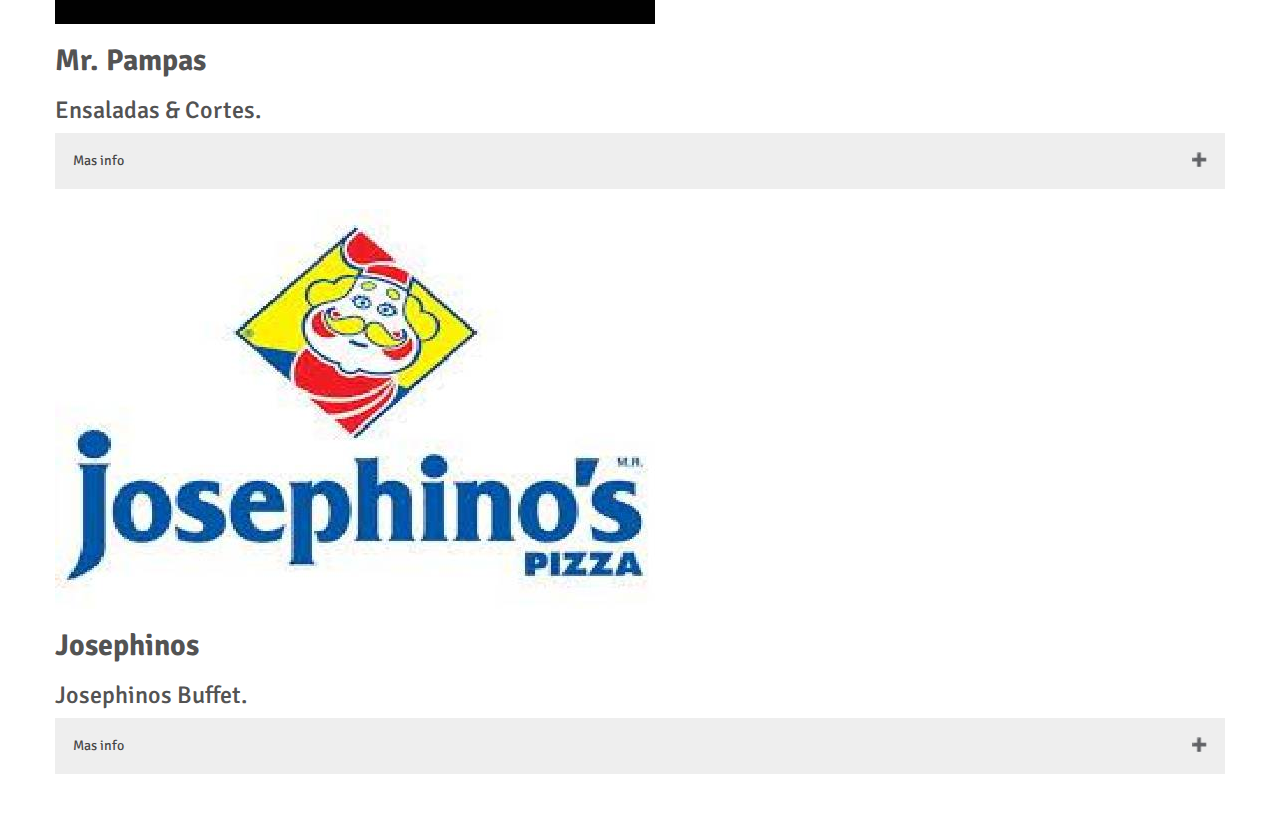
==== commit eabe8a5f: "TamañoDeFotosYTamañoDeLetras" ====
--- a/restaurantes1.html
+++ b/restaurantes1.html
@@ -49,7 +49,7 @@
           
           <div class="collapse navbar-collapse" id="bs-example-navbar-collapse-1">
             <ul class="nav navbar-nav navbar-right">
-              <li><a href="restaurantes.html" style="solid black">Rest.</a></li>
+              <li><a href="restaurantes1.html" style="solid black">Rest.</a></li>
               <li><a href="usuarios/index.php" >Iniciar Sesión</a></li>
               <li><a href="app\registro\index.php" >Registrarse</a></li>
             </ul>
@@ -67,8 +67,8 @@
               <div class="card">
                 <img src="img/applebees.jpg" class="card-img-top" alt="...">
                 <div class="card-body">
-                  <h5 class="card-title">Applebee's</h5>
-                  <p class="card-text">Applebee's Grill and Bar.</p>
+                  <h2 class="card-title"><b>Applebee's</b> </h2>
+                  <h3 class="card-text">Applebee's Grill and Bar.</h3>
                     <button class="accordion">Más Info</button>
                     <div class="panel">
                       <p>Applebee's...</p>
@@ -82,12 +82,13 @@
                 </div>
               </div>
             </div>
+            <br>
             <div class="col">
               <div class="card">
                 <img src="img/bostons.jpg" class="card-img-top" alt="...">
                 <div class="card-body">
-                  <h5 class="card-title">Boston's Pizza</h5>
-                  <p class="card-text">Boston's The Gourmet Pizza.</p>
+                  <h2 class="card-title"><b>Boston's Pizza</b></h2>
+                  <h3 class="card-text">Boston's The Gourmet Pizza.</h3>
                     <button class="accordion">Más Info</button>
                     <div class="panel">
                       <p>Boston's Pizza...</p>
@@ -101,12 +102,13 @@
                 </div>
               </div>
             </div>
-            <div class="col">
-              <div class="card">
-                <img src="img/brugge.png" class="card-img-top" alt="...">
-                <div class="card-body">
-                  <h5 class="card-title">Brugge</h5>
-                  <p class="card-text"> Brugge Paninis & Crepes.</p>
+            <br>
+            <div class="col">
+              <div class="card">
+                <img src="img/brugge.jpg" class="card-img-top" alt="...">
+                <div class="card-body">
+                  <h2 class="card-title"><b>Brugge</b> </h2>
+                  <h3 class="card-text"> Brugge Paninis & Crepes.</h3>
                     <button class="accordion">Más Info</button>
                     <div class="panel">
                       <p>Brugge...</p>
@@ -124,8 +126,8 @@
               <div class="card">
                 <img src="img/chilis.jpg" class="card-img-top" alt="...">
                 <div class="card-body">
-                  <h5 class="card-title">Chili's</h5>
-                  <p class="card-text">Chilis Grill and Bar.</p>
+                  <h2 class="card-title"><b>Chili's</b></h2>
+                  <h3 class="card-text">Chilis Grill and Bar.</h3>
                     <button class="accordion">Más Info</button>
                     <div class="panel">
                       <p>Chili's...</p>
@@ -149,8 +151,8 @@
               <div class="card">
                 <img src="img/cazuelas.jpg" class="card-img-top" alt="...">
                 <div class="card-body">
-                  <h5 class="card-title">Las Cazuelas Don Juan</h5>
-                  <p class="card-text">Comida corrida.</p>
+                  <h2 class="card-title"><b>Las Cazuelas Don Juan</b> </h2>
+                  <h3 class="card-text">Comida corrida.</h3>
                     <button class="accordion">Más Info</button>
                     <div class="panel">
                       <p>Cazuelas...</p>
@@ -164,12 +166,13 @@
                 </div>
               </div>
             </div>
-            <div class="col">
-              <div class="card">
-                <img src="img/hattori.jpg" class="card-img-top" alt="...">
-                <div class="card-body">
-                  <h5 class="card-title">Hattori Hanzo</h5>
-                  <p class="card-text">Izakaya Japonés.</p>
+            <br>
+            <div class="col">
+              <div class="card">
+                <img src="img/hattori2.jpg" class="card-img-top" alt="...">
+                <div class="card-body">
+                  <h2 class="card-title"><b>Hattori Hanzo</b> </h2>
+                  <h3 class="card-text">Izakaya Japonés.</h3>
                     <button class="accordion">Más Info</button>
                     <div class="panel">
                       <p>Hattori Hanzo...</p>
@@ -183,12 +186,13 @@
                 </div>
               </div>
             </div>
-            <div class="col">
-              <div class="card">
-                <img src="img/italiannis.png" class="card-img-top" alt="...">
-                <div class="card-body">
-                  <h5 class="card-title">Italianni's</h5>
-                  <p class="card-text">Pasta, Pizza & Vino.</p>
+            <br>
+            <div class="col">
+              <div class="card">
+                <img src="img/italianiis.jpg" class="card-img-top" alt="...">
+                <div class="card-body">
+                  <h2 class="card-title"><b>Italianni's</b> </h2>
+                  <h3 class="card-text">Pasta, Pizza & Vino.</h3>
                     <button class="accordion">Más Info</button>
                     <div class="panel">
                       <p>Italiannis...</p>
@@ -202,12 +206,13 @@
                 </div>
               </div>
             </div>
-            <div class="col">
-              <div class="card">
-                <img src="img/kadoya.jpeg" class="card-img-top" alt="...">
-                <div class="card-body">
-                  <h5 class="card-title">Kadoya</h5>
-                  <p class="card-text">Ramen y Sushi.</p>
+            <br>
+            <div class="col">
+              <div class="card">
+                <img src="img/kadoya.jpg" class="card-img-top" alt="...">
+                <div class="card-body">
+                  <h2 class="card-title"><b>Kadoya</b> </h2>
+                  <h3 class="card-text">Ramen y Sushi.</h3>
                     <button class="accordion">Más Info</button>
                     <div class="panel">
                       <p>Kadoya...</p>
@@ -225,14 +230,13 @@
             <br>
           </div>
           <br>
-
           <div class="row row-cols-1 row-cols-md-2 g-4">
             <div class="col">
               <div class="card">
-                <img src="img/manhattans.png" class="card-img-top" alt="...">
-                <div class="card-body">
-                  <h5 class="card-title">Manhattans</h5>
-                  <p class="card-text">Manhattan's Burger Bar.</p>
+                <img src="img/manhattans.jpg" class="card-img-top" alt="...">
+                <div class="card-body">
+                  <h2 class="card-title"><b>Manhattans</b> </h2>
+                  <h3 class="card-text">Manhattan's Burger Bar.</h3>
                     <button class="accordion">Más Info</button>
                     <div class="panel">
                       <p>Manhattans...</p>
@@ -246,13 +250,14 @@
                 </div>
               </div>
             </div>
-            <div class="col">
-              <div class="card">
-                <img src="img/salads.jpeg" class="card-img-top" alt="...">
-                <div class="card-body">
-                  <h5 class="card-title">Super Salads</h5>
-                  <p class="card-text">Health Food Restaurant.</p>
-                    <button class="accordion">Mas info</button>
+            <br>
+            <div class="col">
+              <div class="card">
+                <img src="img/salads.jpg" class="card-img-top" alt="...">
+                <div class="card-body">
+                  <h2 class="card-title"><b>Super Salads</b> </h2>
+                  <h3 class="card-text">Health Food Restaurant.</h3>
+                   <button class="accordion">Más Info</button>
                     <div class="panel">
                       <p>Super Salads...</p>
                         <h4>Star Rating</h4>
@@ -265,12 +270,13 @@
                 </div>
               </div>
             </div>
-            <div class="col">
-              <div class="card">
-                <img src="img/pampas.jpeg" class="card-img-top" alt="...">
-                <div class="card-body">
-                  <h5 class="card-title">Mr. Pampas</h5>
-                  <p class="card-text">Ensaladas & Cortes.</p>
+            <br>
+            <div class="col">
+              <div class="card">
+                <img src="img/pampas.jpg" class="card-img-top" alt="...">
+                <div class="card-body">
+                  <h2 class="card-title"><b>Mr. Pampas</b> </h2>
+                  <h3 class="card-text">Ensaladas & Cortes.</h3>
                   <button class="accordion">Mas info</button>
                     <div class="panel">
                       <p>Mr. Pampas...</p>
@@ -284,12 +290,13 @@
                 </div>
               </div>
             </div>
-            <div class="col">
-              <div class="card">
-                <img src="img/josephinos.jpeg" class="card-img-top" alt="...">
-                <div class="card-body">
-                  <h5 class="card-title">Josephinos</h5>
-                  <p class="card-text">Josephinos Buffet.</p>
+            <br>
+            <div class="col">
+              <div class="card">
+                <img src="img/josephinos.jpg" class="card-img-top" alt="...">
+                <div class="card-body">
+                  <h2 class="card-title"><b>Josephinos</b> </h2>
+                  <h3 class="card-text">Josephinos Buffet.</h3>
                   <button class="accordion">Mas info</button>
                     <div class="panel">
                       <p>Josephinos...</p>
